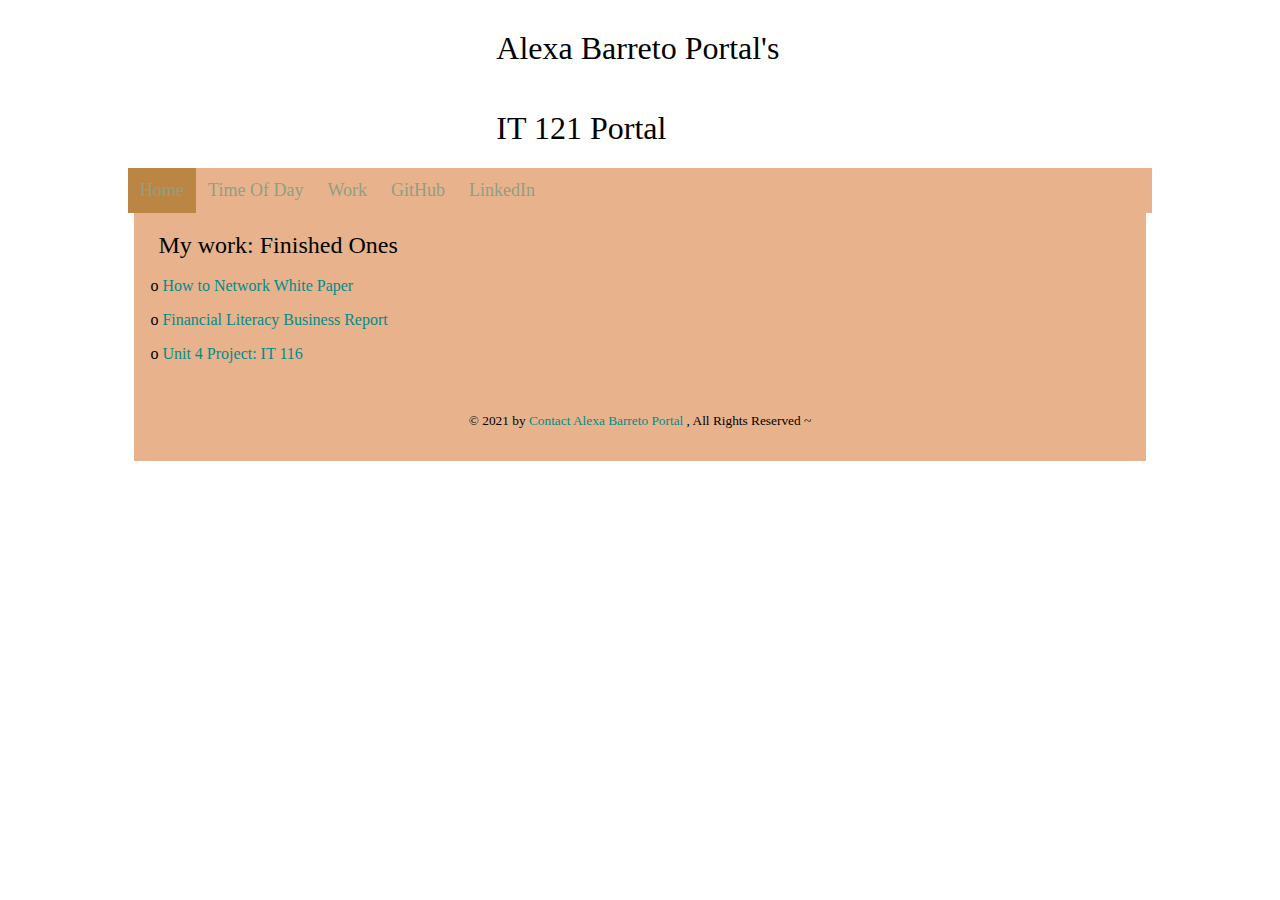
==== work.html @ e668c292 "Update work.html" ====
<!DOCTYPE html>
<html lang="en">
 <head>
     <title>Alexa Barreto Portal: Responsive Website</title>
  <meta charset="utf-8" />
  <meta name="robots" content="noindex,nofollow" />
  <meta name="viewport" content="width=device-width" />
  <link rel="stylesheet" href="css/portal.css" />
  <link rel="stylesheet" href="css/nav.css" />
  <link rel="stylesheet" href="css/forms.css" />
 </head>
 <body>
     <header>
     <h1>Alexa Barreto Portal's IT 121 Portal</h1>
        <nav class="topnav" id="myTopnav">
            <a href="index.html" class="active">Home</a>
            <a href="https://ali-barreto.github.io/time-of-day/index.html" target="_self">Time of Day</a>
            <a href="work.html" target="_self">Work</a>
            <a href="https://github.com/ali-barreto" target="_blank">GitHub</a>
            <a href="https://www.linkedin.com/in/alexa-barreto-portal-1926381b6/" target="_blank">LinkedIn</a>
            <a href="javascript:void(0);" class="icon" onclick="myFunction()">&#9776;</a>
        </nav>
     </header>
     
   <main class="wrapper">
     
        
       <h2 class="subheader">My work: Finished Ones</h2>
       
      
     <!-- wp:paragraph -->
<p>o <a href="https://1drv.ms/w/s!AnExy2gZZWP7tjt79Wa92DAM3jra?e=rQeVZJ">How to Network White Paper</a></p>
<!-- /wp:paragraph -->

<!-- wp:paragraph -->
<p>o <a href="https://1drv.ms/w/s!AnExy2gZZWP7t1tLmmcggw4IPzJf?e=Yzxedo">Financial Literacy Business Report</a></p>
<!-- /wp:paragraph -->

<!-- wp:paragraph -->
<p>o <a href="https://www.w3schools.com/code/tryit.asp?filename=GQ37LC5ARJQG">Unit 4 Project: IT 116</a></p>
<!-- /wp:paragraph -->
    
    

       
     <footer>
      <p><small>&copy; 2021 by <a href="contact.php">Contact Alexa Barreto Portal </a>, All Rights Reserved ~ </small></p>
    </footer>
  </main>
     
  <!-- Toggle between adding and removing the "responsive" class to topnav when the user clicks on the icon -->
     
  <script>
    function myFunction() {
        var x = document.getElementById("myTopnav");
        if (x.className === "topnav") {
            x.className += " responsive";
        } else {
            x.className = "topnav";
        }
    }   
  </script>
     
 </body>
</html>
---- css/portal.css ----
/* Global rules */

<style>
@import url('https://fonts.googleapis.com/css2?family=Montserrat&display=swap');
</style>;

html {
    background-color: #e8b38c;
    font-family: 'Monserrat', sans-serif;
    font-size: 0.95em;
    line-height: 1.5em;
}

::selection {
    color: #000; 
    background: #909e84;
}

h1 {
    font-weight: normal;
    margin: auto;
    background: #fff;
    line-height: 2.5em;
}

main.wrapper {
    background-color: #e8b38c;
    overflow: auto;
}

p {
    margin: 1em; /* Top Right Bottom Left (TRBL) */
}

h2,h3 {
    font-weight: normal;
    margin-left: 1em;
    line-height: 1em;
}

a {
    color:darkcyan;
    text-decoration: none;
}

a:hover {
    color: whitesmoke;
    background-color: darkcyan;
    text-decoration: none;
}

footer {
    clear: both;
    text-align: center;
    padding: 1em;
}

/* Responsive rules */

/* DESKTOP */
@media all and (min-width:1200px) {
    main.wrapper {
        width: 80%;
        margin: auto;
    }
    
    h1 {
        width: 300px;
        padding-left: 1%;
    }
    
    picture.profile img {
        width: 300px;
        float: left;
        margin-right: 2em;
    }
    
}

/* TABLET */
@media all and (min-width:501px) and (max-width:1199px) {
    main.wrapper {
        width: 200px;
        margin: auto;
    }
    
    h1 {
        width: 200px;
        padding-left: 1%;
    }
    
    picture.profile img {
        width: 100px;
        float: right;
        margin-left: 1em;
    }

}

/* PHONE */
@media all and (max-width:500px) {
    main.wrapper {
        width: 100px;
    }
    
    h1 {
        width: 100px;
        padding-left: 1%;
    }
    
    picture.profile img {
        width: 100px;
    }
    
}
---- css/nav.css ----
/* Global rules */
.topnav {
    margin: auto;
    background-color: #e8b38c;
    overflow: auto;
}

.topnav a {
    float: left;
    display: block;
    color: #909e84;
    text-align: center;
    padding: 12px 12px;
    text-decoration: none;
    text-transform: capitalize;
    font-size: 18px;
}

.topnav a.hover, .active {
    background-color: #bb8644;
}

.topnav .icon {
    display: none;
}

/* Responsive rules - apply when screen width is less than 1200px */

@media screen and (max-width: 1199px) {
    .topnav a:not(:first-child) {
        display: none;
    }
    
    .topnav a.icon {
        float: right;
        display: block;
    }
    
    .topnav.responsive {
        position: relative;
    }
    
    .topnav.responsive a {
        float: none;
        display: block;
        text-align: left;
    }
    
    .topnav.responsive a.icon {
        position: absolute;
        right: 0;
        top: 0;
    }
}


/* DESKTOP */
@media all and (min-width:1200px) {
    .topnav {
        width: 81%;
    }
}

/* TABLET */
@media all and (min-width:501px) and (max-width:1199px) {
    .topnav {
        width: 91%;
    }
}

/* PHONE */
@media all and (max-width:500px) {
    .topnav {
        width: 100%;
    }
}
---- css/forms.css ----
form>div {
    margin:1em; /*Top Right Bottom Left*/
}


/* keeps form from bunching up to left */
@media all and (min-width:501px){
    div.wrapper form{
        margin-left:22.8px;
    }
}

/* start reCAPTCHA styles */
		
/* writes to small text above reCAPTCHA upon failure */
.dateFeedback{
    font-style:oblique;
    font-size:70%;
    font-weight:bold;
    color:#e8b38c;
}

input:required {
      border: 1px solid red;
}

input:optional, textarea:optional {
     background-color:#f1f1f1;
     border:1px solid #ccc;
}

input[type="submit"], input[type="button"] {
  background-color: #fff;
  border-radius: 4px;
  border: solid 1px #ccc;
  padding: 0.3em 0.5em;
}

fieldset {
  border: 1px solid #ccc;
  max-width: 350px;
}

legend {
  margin-left: 0.5em;
  padding: 0.2em 0.5em;
  border-left: 1px solid #ccc;
  border-right: 1px solid #ccc;
}

/* end reCAPTCHA styles */
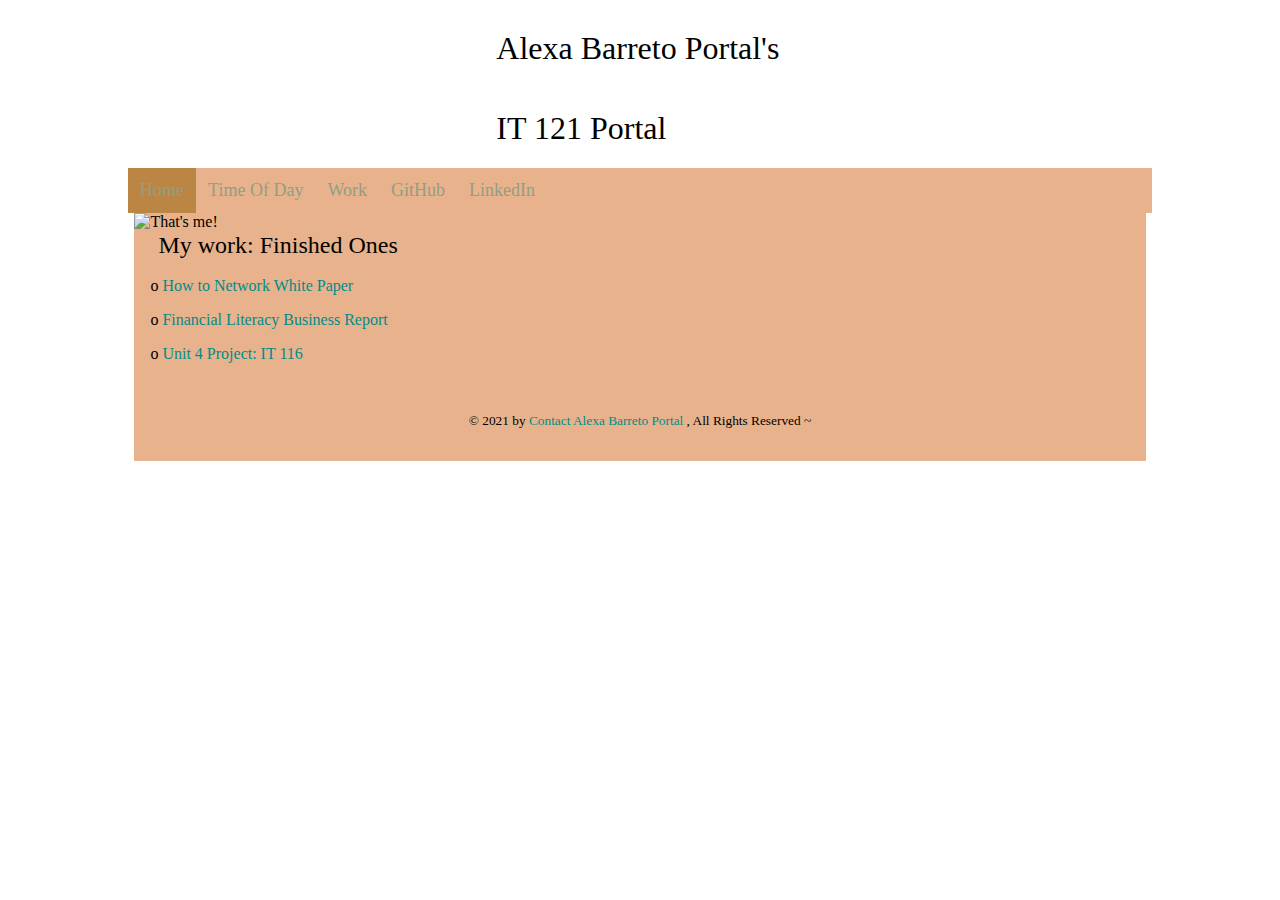
==== commit e1d8f41d: "Update work.html" ====
--- a/work.html
+++ b/work.html
@@ -23,7 +23,14 @@
      </header>
      
    <main class="wrapper">
-     
+    
+     <picture class="profile">
+            <source media="(min-width: 1200px)" srcset="abp_desktop1.jpg">
+            <source media="(min-width: 501px)" srcset="abp_tablet1.jpg">
+            <img class "abp_phone1" src="abp_phone1.jpg" alt="That's me!" />
+         
+        </picture>   
+    
         
        <h2 class="subheader">My work: Finished Ones</h2>
        
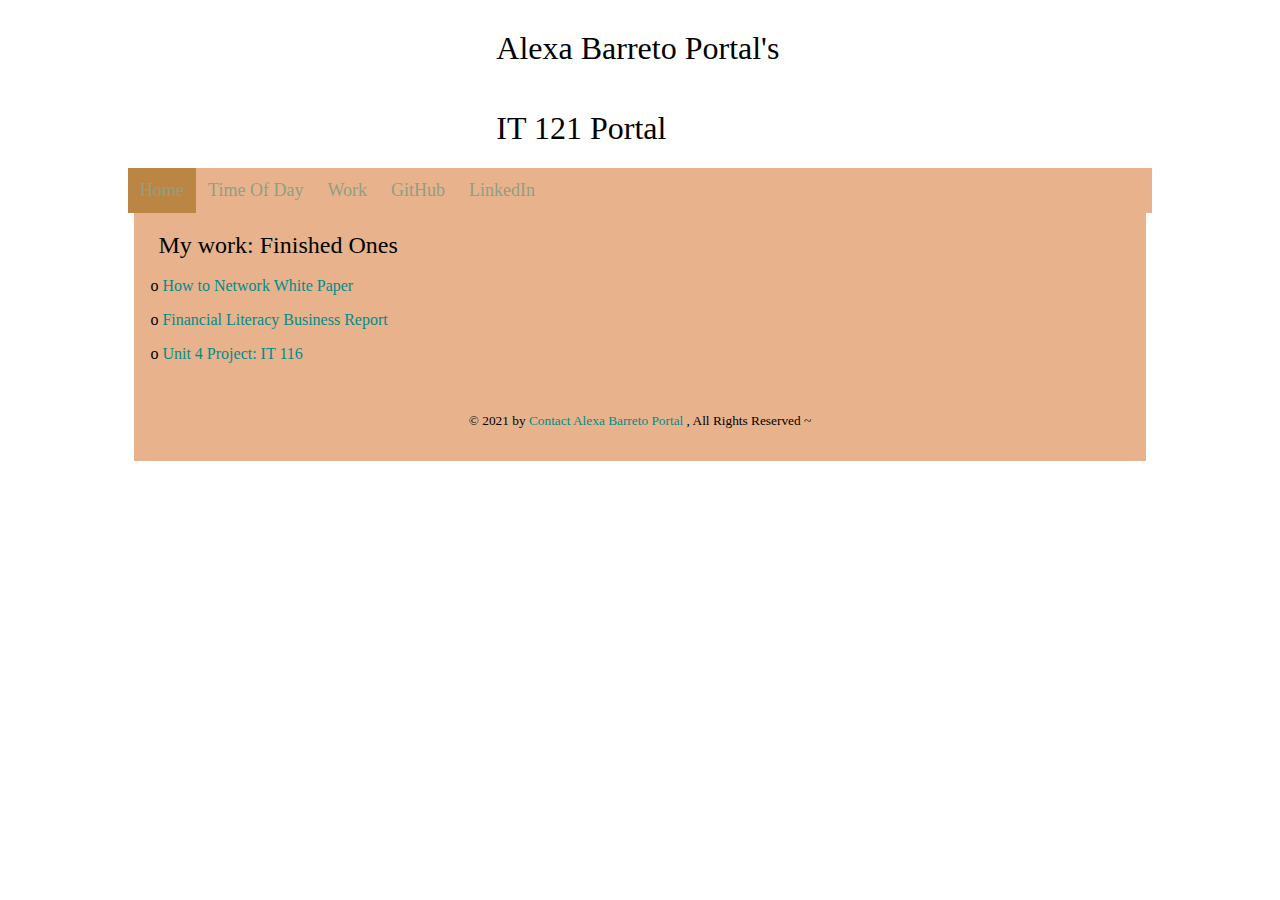
==== commit 793b84fc: "Update work.html" ====
--- a/work.html
+++ b/work.html
@@ -24,12 +24,7 @@
      
    <main class="wrapper">
     
-     <picture class="profile">
-            <source media="(min-width: 1200px)" srcset="abp_desktop1.jpg">
-            <source media="(min-width: 501px)" srcset="abp_tablet1.jpg">
-            <img class "abp_phone1" src="abp_phone1.jpg" alt="That's me!" />
-         
-        </picture>   
+    
     
         
        <h2 class="subheader">My work: Finished Ones</h2>
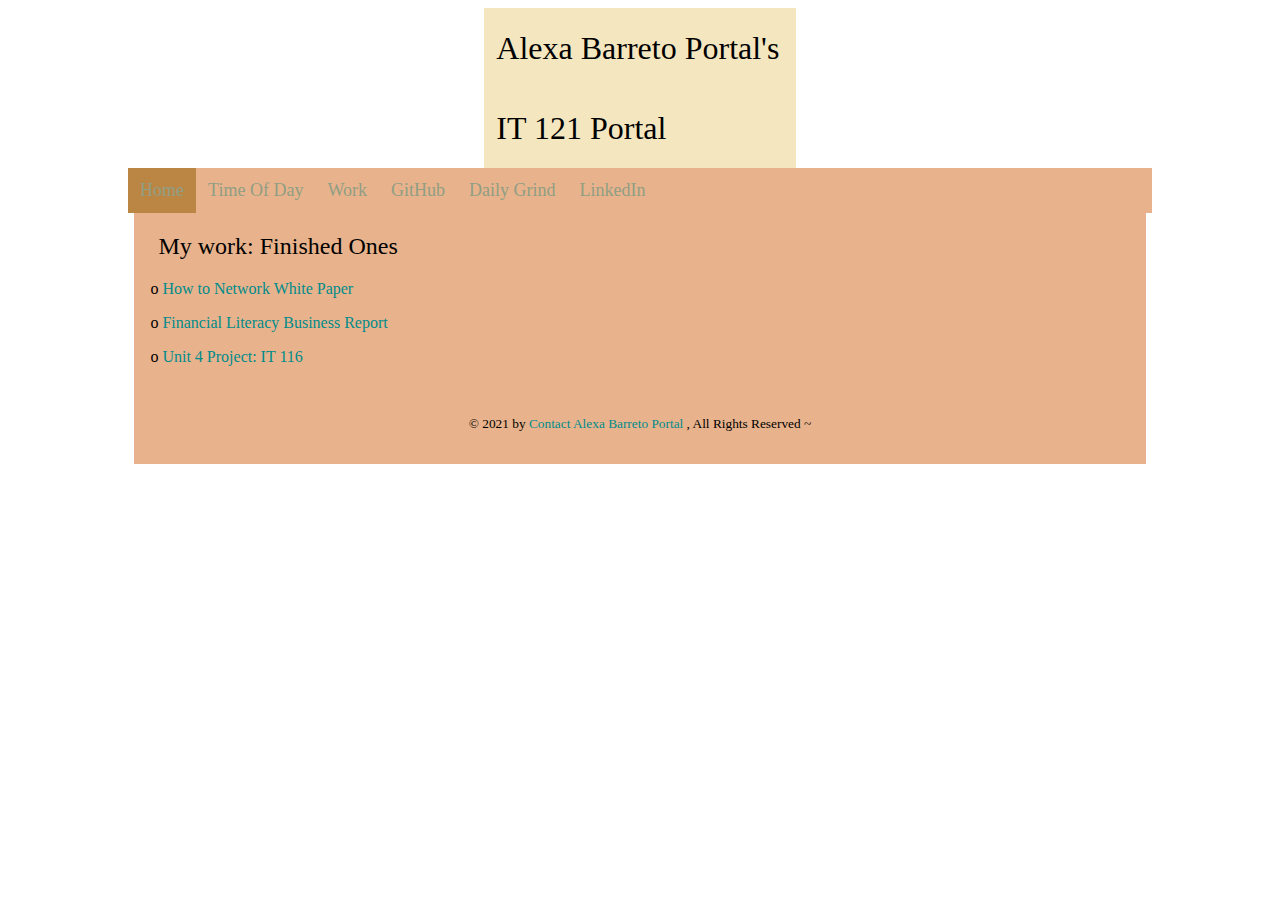
==== commit 84bdbc59: "Update work.html" ====
--- a/work.html
+++ b/work.html
@@ -17,6 +17,7 @@
             <a href="https://ali-barreto.github.io/time-of-day/index.html" target="_self">Time of Day</a>
             <a href="work.html" target="_self">Work</a>
             <a href="https://github.com/ali-barreto" target="_blank">GitHub</a>
+            <a href="https://ali-barreto.github.io/daily-grind-sm21/" target="_blank">Daily Grind</a>
             <a href="https://www.linkedin.com/in/alexa-barreto-portal-1926381b6/" target="_blank">LinkedIn</a>
             <a href="javascript:void(0);" class="icon" onclick="myFunction()">&#9776;</a>
         </nav>
--- a/css/portal.css
+++ b/css/portal.css
@@ -19,8 +19,9 @@
 h1 {
     font-weight: normal;
     margin: auto;
-    background: #fff;
+    background: #f4e6bf;
     line-height: 2.5em;
+ 
 }
 
 main.wrapper {
@@ -30,12 +31,18 @@
 
 p {
     margin: 1em; /* Top Right Bottom Left (TRBL) */
+    background: #a2897b
+    text-color: #f4e6bf
+        
 }
 
 h2,h3 {
     font-weight: normal;
     margin-left: 1em;
+    background: #a2897b
     line-height: 1em;
+    text-color: #f4e6bf
+       
 }
 
 a {
@@ -45,8 +52,9 @@
 
 a:hover {
     color: whitesmoke;
-    background-color: darkcyan;
+    background-color: white;
     text-decoration: none;
+    text-color: black
 }
 
 footer {
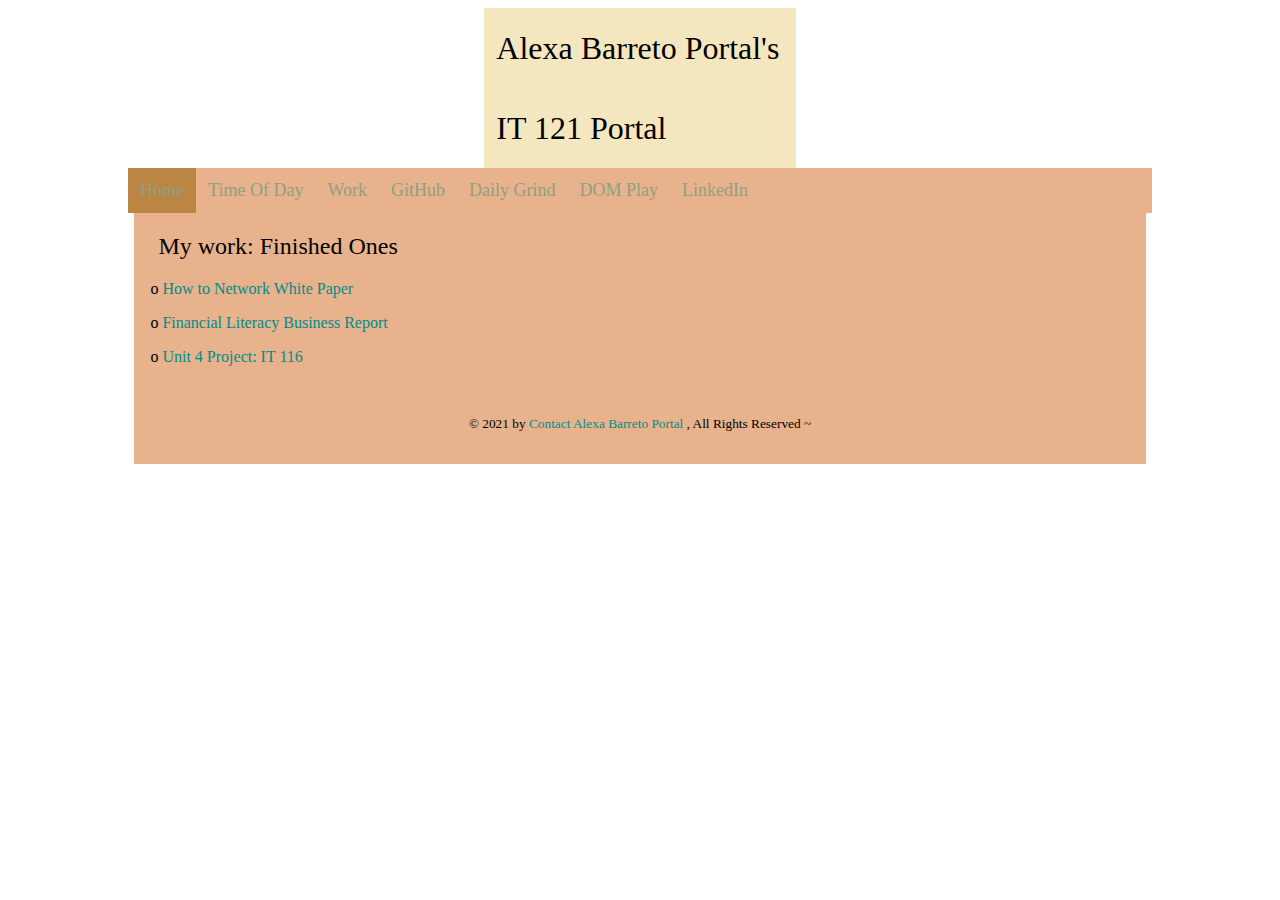
==== commit 572787c8: "Update work.html" ====
--- a/work.html
+++ b/work.html
@@ -18,6 +18,7 @@
             <a href="work.html" target="_self">Work</a>
             <a href="https://github.com/ali-barreto" target="_blank">GitHub</a>
             <a href="https://ali-barreto.github.io/daily-grind-sm21/" target="_blank">Daily Grind</a>
+            <a href="https://ali-barreto.github.io/dom-play-sm21/" target="_blank">DOM Play</a>
             <a href="https://www.linkedin.com/in/alexa-barreto-portal-1926381b6/" target="_blank">LinkedIn</a>
             <a href="javascript:void(0);" class="icon" onclick="myFunction()">&#9776;</a>
         </nav>
